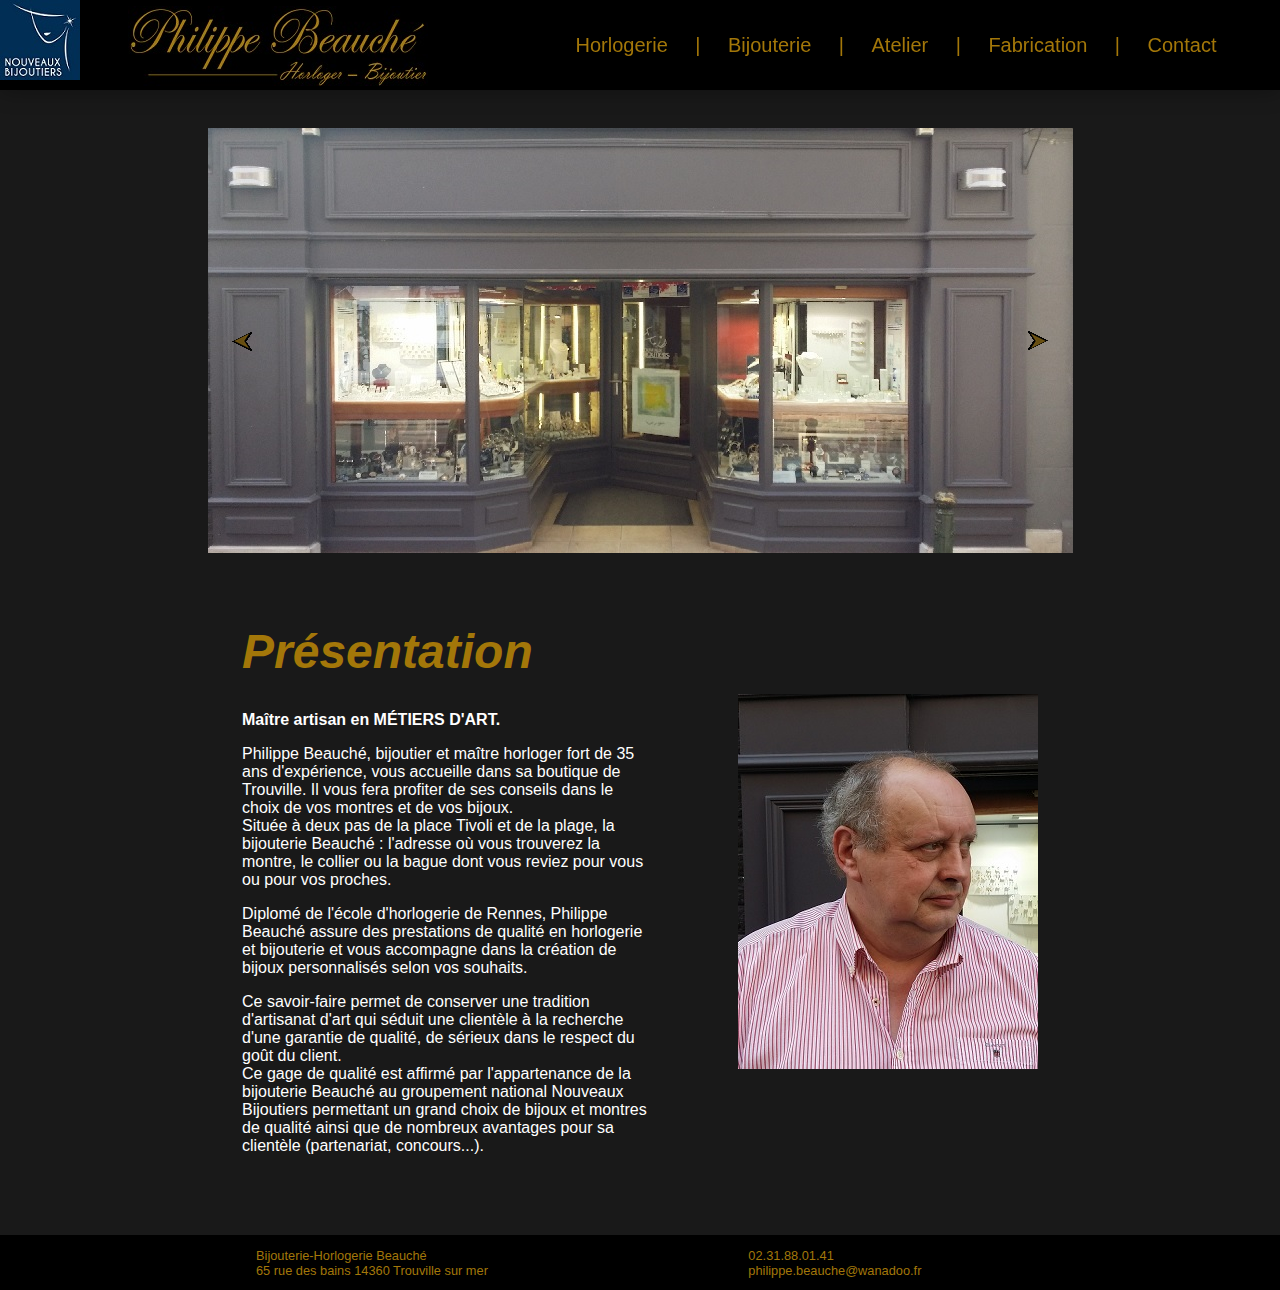
==== index.html @ 047b6bf7 "Update index.html" ====
<!DOCTYPE html>
<html lang="fr">
	<head>
		<meta charset="utf-8" />
		<link rel="stylesheet" href="style.css" />
		<title>Accueil - Bijouterie Beauché, 65 rue des bains 14360 Trouville sur mer - Calvados</title>
		<meta name="description" content="Philippe beauché bijoutier et maître horloger vous accueille dans son magasin de trouville sur mer à deux pas de la plage."/>
		<meta name="viewport" content="width=device-width, height=device-height, initial-scale=1.0, user-scalable=yes">
	</head>
	
	<body>
		<header>			
				<span><a id="logo" href="http://www.nouveauxbijoutiers.fr/" target="_blank"><img src="images/nouveaux-bijoutiers.png" alt="logo nouveaux bijoutiers" title="Cliquez pour accéder au site du groupement"/></a></span>
				<span><a id="nom" href="index.html"><img src="images/philippe-beauche-bijoutier-horloger-trouville.jpg" alt="logo philippe beauché"></a></span>			
				<nav>
					<ul id="menu">
						<li><a href="horlogerie.html"> Horlogerie </a></li>
						<li>|</li>
						<li><a href="bijouterie.html"> Bijouterie </a></li>
						<li>|</li>
						<li><a href="atelier.html"> Atelier </a></li>
						<li>|</li>
						<li><a href="fabrication.html"> Fabrication </a></li>
						<li>|</li>
						<li><a href="contact.html"> Contact </a></li>
					</ul>
				</nav>
		</header>
				
		<div class="carousel carousel-accueil" >
			<span id="target-photo-1"></span>
			<span id="target-photo-2"></span>
			<span id="target-photo-3"></span>
			<span id="target-photo-4"></span>
			<span id="target-photo-5"></span>
			<span id="target-photo-6"></span>
			<div class="carousel-photo photo-1">
				<a class="arrow arrow-prev" href="#target-photo-6"></a>
				<a class="arrow arrow-next" href="#target-photo-2"></a>
			</div>
			<div class="carousel-photo photo-2 ">
				<a class="arrow arrow-prev" href="#target-photo-1"></a>
				<a class="arrow arrow-next" href="#target-photo-3"></a>
			</div>
			<div class="carousel-photo photo-3">
				<a class="arrow arrow-prev" href="#target-photo-2"></a>
				<a class="arrow arrow-next" href="#target-photo-4"></a>
			</div>
			<div class="carousel-photo photo-4">
				<a class="arrow arrow-prev" href="#target-photo-3"></a>
				<a class="arrow arrow-next" href="#target-photo-5"></a>
			</div>
			<div class="carousel-photo photo-5">
				<a class="arrow arrow-prev" href="#target-photo-4"></a>
				<a class="arrow arrow-next" href="#target-photo-6"></a>
			</div>
			<div class="carousel-photo photo-6">
				<a class="arrow arrow-prev" href="#target-photo-5"></a>
				<a class="arrow arrow-next" href="#target-photo-1"></a>
			</div>
		</div>
		<div id="presentation">					
			<div id="texte-accueil">
				<h1>Présentation</h1>
				<h2 style="color: white; font-size: medium; font-weight: bold">Maître artisan en MÉTIERS D'ART.</h2>
				<p>Philippe Beauché, bijoutier et maître horloger fort de 35 ans d'expérience, vous accueille dans sa boutique de Trouville. Il vous fera profiter de ses conseils dans le choix de vos montres et de vos bijoux.<br/>Située à deux pas de la place Tivoli et de la plage, la bijouterie Beauché : l'adresse où vous trouverez la montre, le collier ou la bague dont vous reviez pour vous ou pour vos proches.<p>
				<p>Diplomé de l'école d'horlogerie de Rennes, Philippe Beauché assure des prestations de qualité en horlogerie et bijouterie et vous accompagne dans la création de bijoux personnalisés selon vos souhaits.</p>
				<p>Ce savoir-faire permet de conserver une tradition d'artisanat d'art qui séduit une clientèle à la recherche d'une garantie de qualité, de sérieux dans le respect du goût du client.<br/>Ce gage de qualité est affirmé par l'appartenance de la bijouterie Beauché au groupement national Nouveaux Bijoutiers permettant un grand choix de bijoux et montres de qualité ainsi que de nombreux avantages pour sa clientèle (partenariat, concours...).</p>
			</div>
			<div id="portrait">
				<img src="images/accueil/philippe-beauche-bijouterie-horlogerie-trouville.jpg" alt="portrait philippe beauche maitre horloger bijoutier trouville">
			</div>
		</div>
		<footer>
			<p>Bijouterie-Horlogerie Beauché<br/>
			65 rue des bains 14360 Trouville sur mer<br/></p>
			<p>02.31.88.01.41<br/>
			philippe.beauche@wanadoo.fr</p>
		</footer>
	</body>

</html>
---- style.css ----
html, body{
	height : 100%;
	min-width:600px;
	font-family: Arial, Helvetica, sans-serif;
	background:#191919;
	color : white;
	margin:0;
	padding:0;
}

@viewport {
   width: device-width;
   height:device-height;
   zoom: 1;
   user-zoom:zoom;
}

h1{
	font-style:italic;
	font-family:Georgia, Liberation Sans, Arial, Helvetica, sans-serif;
	color:#A37709;
	font-size:300%;
	text-align:left;
}

a{
	text-decoration:none;
}

/*
 HEADER
*/

header{
	height : auto;
	min-height : 80px;
	width : 100%;
	top : 0;
	left : 0;
	position :fixed;
	overflow : hidden;
	background-color: black;
	-webkit-box-shadow: 0 2px 20px 0 rgba(0,0,0,.3);
	box-shadow: 0 2px 20px 0 rgba(0,0,0,.3);
	z-index : 20;
}

#logo{
	position:absolute;
	display:inline-block;
	min-height :40px;
	min-width : 40px;
	z-index:1;
}

#nom{
	display:inline-block;
	margin-left:10%;
	margin-top:0.5%;
	z-index:3;
}

#menu{
	position:absolute;
	display:inline-block;
	text-align:center;
	margin-left:40%;
	padding:0;
	top:20%;
	width:60%;
	list-style:none;
	z-index:2;
}

#menu li{
	display:inline-block;
	position:relative;
	margin-left : 1.5%;
	margin-right : 1.5%;
	font-size:125%;
	color:#A37709;
}

#menu a{
	color:#A37709;
}

#menu a:hover{
	color:#B0C4DE;
}

/*
 FOOTER
*/

footer{
	background:black;
	vertical-align:middle;
	width:100%;
	height:auto;
	margin-top:5%;
}

footer p{
	display:inline-block;
	font-size:80%;
	margin-left:20%;
	color:#A37709;
}

/*CAROUSEL*/

.carousel {
	margin-top:10%;
	margin-left:auto;
	margin-right:auto;
	width:70%;
	max-height:425px;
	max-width:865px;
	height:70%;
	position: relative;
	margin-bottom:3%;
}

.carousel .carousel-photo {
	position: absolute;
	top: 0;
	bottom: 0;
	left: 0;
	right: 0;
	opacity:0;
	transition: all 0.7s ease-in-out;
}

.carousel .carousel-photo .arrow {
	position: absolute;
	top: 0;
	display: block;
	width: 8%;
	height: 100%;
	-webkit-tap-highlight-color: transparent;  
}

.carousel .carousel-photo .arrow.arrow-prev {
	left: 0;
	background: url("images/arrowL.png") 50% 50% no-repeat;
}

.carousel .carousel-photo .arrow.arrow-next {
	right: 0;
	background: url("images/arrowR.png") 50% 50% no-repeat;
}

.carousel [id^="target-photo"] {
	display: none;
}

/*photos accueil*/

.carousel-accueil .photo-1 {
	z-index: 2;
	opacity: 1;
	background: url("images/accueil/bijouterie-horlogerie-beauche-trouville-deauville.jpg") no-repeat center center;
	background-size : cover;
}

.carousel-accueil .photo-2 {
	background: url("images/accueil/magasin.jpg") no-repeat center center;
	background-size : cover;
}

.carousel-accueil .photo-3 {
	background: url("images/accueil/concours.jpg") no-repeat center center;
	background-size: cover;
}

.carousel-accueil .photo-4 {
	background: url("images/accueil/vitrine.jpg") no-repeat center center;
	background-size: cover;
}

.carousel-accueil .photo-5 {
	background: url("images/accueil/mecanisme.jpg") no-repeat center center;
	background-size: cover;
}

.carousel-accueil .photo-6 {
	background: url("images/accueil/bague.jpg") no-repeat center center;
	background-size: cover;
}

/*photos horlogerie*/

.carousel-horlogerie .photo-1 {
	z-index: 2;
	opacity: 1;
	background: url("images/horlogerie/astron.jpg") no-repeat center center;
}

.carousel-horlogerie .photo-2 {
	background: url("images/horlogerie/mauboussin.jpg") no-repeat center center;
}

.carousel-horlogerie .photo-3 {
	background: url("images/horlogerie/seiko.jpg") no-repeat center center;
}

.carousel-horlogerie .photo-4 {
	background: url("images/horlogerie/lip.jpg") no-repeat center center;
}

.carousel-horlogerie .photo-5 {
	background: url("images/horlogerie/pl.jpg") no-repeat center center;
}

.carousel-horlogerie .photo-6 {
	background: url("images/horlogerie/kc.jpg") no-repeat center center;
}

.carousel-horlogerie .photo-7 {
	background: url("images/horlogerie/certus.jpg") no-repeat center center;
}

/*photo bijouterie*/

.carousel-bijouterie .photo-1 {
	z-index: 2;
	opacity: 1;
	background: url("images/bijouterie/vitrine.jpg") no-repeat center center;
}

.carousel-bijouterie .photo-2 {
	background: url("images/bijouterie/alliances.jpg") no-repeat center center;
}

.carousel-bijouterie .photo-3 {
	background: url("images/bijouterie/diamant.jpg") no-repeat center center;
}

.carousel-bijouterie .photo-4 {
	background: url("images/bijouterie/rubis.jpg") no-repeat center center;
}

.carousel-bijouterie .photo-5 {
	background: url("images/bijouterie/saphirRose.jpg") no-repeat center center;
}

.carousel-bijouterie .photo-6 {
	background: url("images/bijouterie/boBleue.jpg") no-repeat center center;
}

.carousel-bijouterie .photo-7 {
	background: url("images/bijouterie/boDiamant.jpg") no-repeat center center;
}

.carousel-bijouterie .photo-8 {
	background: url("images/bijouterie/pendentifRubis.jpg") no-repeat center center;
}

.carousel-bijouterie .photo-9 {
	background: url("images/bijouterie/pendentifDiamant.jpg") no-repeat center center;
}

.carousel-bijouterie .photo-10 {
	background: url("images/bijouterie/bracelets.jpg") no-repeat center center;
}

.carousel-bijouterie .photo-11 {
	background: url("images/bijouterie/colliers.jpg") no-repeat center center;
}

.carousel *:target ~ .photo-1 {
	opacity: 0;
}

.carousel #target-photo-1:target ~ .photo-1 {
	opacity: 1;
}

.carousel #target-photo-2:target ~ .photo-2, .carousel #target-photo-3:target ~ .photo-3, .carousel #target-photo-4:target ~ .photo-4, .carousel #target-photo-5:target ~ .photo-5, .carousel #target-photo-6:target ~ .photo-6
, .carousel #target-photo-7:target ~ .photo-7, .carousel #target-photo-8:target ~ .photo-8, .carousel #target-photo-9:target ~ .photo-9, .carousel #target-photo-10:target ~ .photo-10, .carousel #target-photo-11:target ~ .photo-11  {
	z-index: 3;
	opacity: 1;
}

/*
 ACCUEIL
*/

#presentation{
	text-align:center;
	width:80%;
	margin-left:auto;
	margin-right:auto;
}

#presentation div{
	margin:0 4%; 
	display:inline-block;
	vertical-align:middle;
}

#portrait{
	width:40%;
	max-height:375px;
	max-width:300px;
}

#texte-accueil{
	width:40%;
	text-align:left;
}

/*
 HORLOGERIE
*/

.texte-horlogerie{
	text-align:center;
	width:80%;
	margin-left:auto;
	margin-right:auto;
}

.texte-horlogerie p{
	text-align:left;
}

.texte-horlogerie img{
	width:100%;
	max-height:425px;
	max-width:865px;
}

#liste-marque {
	margin-top:3%;
	margin-left:18%;
	text-align:left;
	margin-bottom:3%;
	width:25%;
}

#liste-marque li{
	list-style-image: url("images/puce.png");
	margin-bottom:3%;
	color:white;
}

#liste-marque a{
	color:white;
}

#liste-marque a:hover{
	color:#A37709;
}

#liste-marque ul{
	max-height:0;
	overflow:hidden;
}

#liste-marque li:hover ul{
	max-height:8em;
}

#liste-marque ul li:last-child{
	margin-bottom:0;
}

.deb{
	margin-top:3%;
}

/*
 BIJOUTERIE
*/

.carousel-bijouterie{
	margin-top:2%;
}

#menuBij{
	margin-top:10%;
	position:relative;
	display:inline-block;
	text-align:center;
	padding:0;
	width:100%;
	list-style:none;
}

#menuBij li{
	display:inline-block;
	position:relative;
	margin-left : 1%;
	margin-left : 1%;
	color:#A37709;
}

#menuBij a{
	color:#A37709;
}

#menuBij a:hover{
	color:#B0C4DE;
}

.texte-bijouterie{
	text-align:center;
	width:80%;
	margin-left:auto;
	margin-right:auto;
}

.texte-bijouterie div{
	margin:0 4%; 
	display:inline-block;
	vertical-align:middle;
}

.texteBij{
	width:40%;
	text-align:left;
}

.photoBij{
	width:40%;
	max-width:440px;
	max-height:250px;
}

hr { 
	border:0; 
	height:1px; 
	background:#CB7709; 
	background-image:linear-gradient(to right, #CCCC66, #FF7709, #CCCC66);
	margin-top:3%; 
	margin-bottom:3%;
}

/*
 ATELIER
*/

.texte-atelier{
	margin-top:10%;
	width:80%;
	text-align:center;
	margin-left:auto;
	margin-right:auto;
}

.texte-atelier p, .texte-atelier ul{
	text-align:left;
}

.texte-atelier img{
	width:100%;
	max-height:425px;
	max-width:865px;
}

.texte-atelier div{
	margin:0 4%; 
	display:inline-block;
	vertical-align:middle;
}

#listeService{
	margin-left:-8%;
	width:40%;
	text-align:left;
}

.un{
	color:#A37709;
	font-size:150%;
	margin-top:3%;
}

.deux{
	color:white;
	font-size:75%;
	list-style:none;
	margin-top:2%;
}

.un li:before{
	content:'- ';
}

#photoAtelier{
	margin-left:8%;
	width:40%;
	max-width:365px;
	max-height:460px;
}

/*
 FABRICATION
*/

.texte-fabrication{
	margin-top:10%;
	width:80%;
	text-align:center;
	margin-left:auto;
	margin-right:auto;
	margin-bottom:5%;
}

.texte-fabrication p{
	text-align:left;
}

.texte-fabrication img{
	margin-top:5%;
	width:100%;
	max-height:425px;
	max-width:865px;
}

/*
 Contact
*/

.texte-contact{
	margin-top:10%;
	width:70%;
	text-align:center;
	margin-left:auto;
	margin-right:auto;
	margin-bottom:10%;
}

.texte-contact p{
	text-align:left;
}

.texte-contact img{
	width:100%;
	max-height:425px;
	max-width:865px;
	margin-top:5%;
	margin-bottom:5%;
}

.texte-contact a{
	color:white;
}

#carte{
	text-align:center;
}


@media screen and (max-width: 1250px){
	
	#presentation, .texte-accueil, .texte-horlogerie, .texte-bijouterie, .texte-atelier, .texte-fabrication, .texte-contact, .carousel{
		width:80%;
	}
	
	.texte-contact{
		margin-top:10%;
	}
	
}

@media screen and (max-width: 1100px){
	
	#presentation, .texte-accueil, .texte-horlogerie, .texte-bijouterie, .texte-atelier, .texte-fabrication, .texte-contact, .carousel{
		width:90%;
	}
	
	#liste-marque {
		width:30%;
	}

}

@media screen and (max-width: 1050px){

	#menu li{
		margin-left : 1.2%;
		margin-right : 1.2%;
		font-size:115%;
	}
	
	.texte-bijouterie div{
		margin:0 2%; 
	}

}

@media screen and (max-width: 940px){
	
	#logo{
		display:none;
	}
	
	#nom{
		margin-left:0;
	}
	
	#menu{
		width:60%;
		margin-left:35%;
	}
	
	#presentation, .texte-accueil, .carousel{
		width:100%;
	}
	
	.texte-horlogerie, .texte-bijouterie, .texte-atelier, .texte-fabrication, .texte-contact{
		width:95%;
	}
	
	.carousel-accueil, .carousel-horlogerie, #menuBij, .texte-atelier, .texte-fabrication, .texte-contact{
		margin-top:12%;
	}

}

@media screen and (max-width: 890px){

	#menu li{
		margin-left : 0.5%;
		margin-right : 0.5%;
		font-size:105%;
	}

	.carousel-accueil .photo-3 {
		background: url("images/mobile/concours900px.jpg") no-repeat center center;
		background-size: cover;
	}
	.carousel-bijouterie .photo-1 {
		z-index: 2;
		opacity: 1;
		background: url("images/mobile/vitrine900px.jpg") no-repeat center center;
	}
	.carousel-bijouterie .photo-2 {
		background: url("images/mobile/alliances900px.jpg") no-repeat center center;
	}
	.carousel-bijouterie .photo-3 {
		background: url("images/mobile/diamant900px.jpg") no-repeat center center;
	}
	.carousel-bijouterie .photo-4 {
		background: url("images/mobile/rubis900px.jpg") no-repeat center center;
	}
	.carousel-bijouterie .photo-5 {
		background: url("images/mobile/saphirRose900px.jpg") no-repeat center center;
	}
	.carousel-bijouterie .photo-6 {
		background: url("images/mobile/boBleue900px.jpg") no-repeat center center;
	}
	.carousel-bijouterie .photo-7 {
		background: url("images/mobile/boDiamant900px.jpg") no-repeat center center;
	}
	.carousel-bijouterie .photo-8 {
		background: url("images/mobile/pendentifRubis900px.jpg") no-repeat center center;
	}
	.carousel-bijouterie .photo-9 {
		background: url("images/mobile/pendentifDiamant900px.jpg") no-repeat center center;
	}
	.carousel-bijouterie .photo-10 {
		background: url("images/mobile/bracelets900px.jpg") no-repeat center center;
	}
	.carousel-bijouterie .photo-11 {
		background: url("images/mobile/colliers900px.jpg") no-repeat center center;
	}
	.carousel-accueil, .carousel-bijouterie{
	margin-left:auto;
	margin-right:auto;
	max-width:565px;
	max-height:277px;
	}

	#liste-marque {
		width:35%;
	}
	
	.texte-bijouterie div{
		margin:0 .5%; 
	}
	
	iframe{
		width:750px;
	}
	
	.texte-bijouterie{
		width:90%;
	}
	
	.photoBij{
		width:80%;
	}
	
	.texteBij{
		width:80%;
	}
	
	.texte-fabrication{
		margin-bottom:20%;
	}
	
}

@media screen and (max-width: 800px){

	#menu{
		margin-left:50%;
		width:50%;
	}
	
	#texte-accueil{
		width:80%;
		display:block;
	}
	
	#liste-marque {
		width:40%;
	}

	.carousel-accueil, .carousel-horlogerie, #menuBij, .texte-atelier, .texte-fabrication, .texte-contact{
		margin-top:15%;
	}
	
	iframe{
		width:580px;
	}
	
	#listeService{
		width:80%;
	}
	
	#photoAtelier{
		width:80%;
	}
	
}

@media screen and (max-width: 600px){

	header{
		position:relative;
	}

}
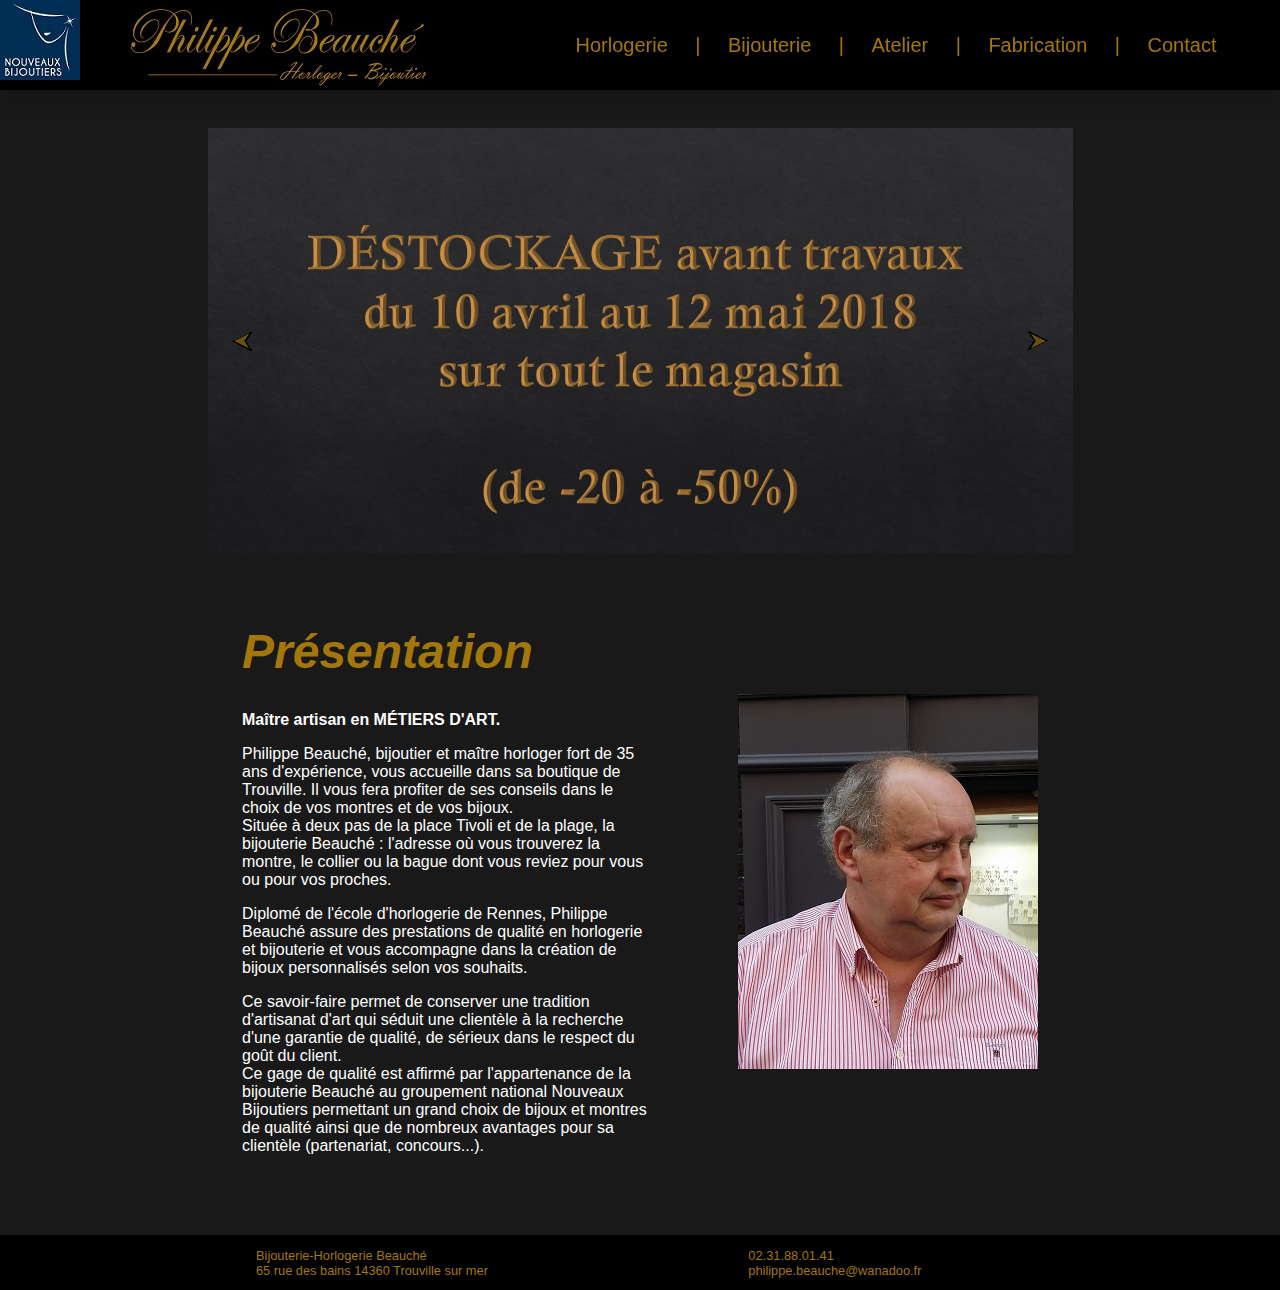
==== commit 33c674ad: "Commit_Fin_Destockage" ====
--- a/index.html
+++ b/index.html
@@ -33,9 +33,8 @@
 			<span id="target-photo-3"></span>
 			<span id="target-photo-4"></span>
 			<span id="target-photo-5"></span>
-			<span id="target-photo-6"></span>
 			<div class="carousel-photo photo-1">
-				<a class="arrow arrow-prev" href="#target-photo-6"></a>
+				<a class="arrow arrow-prev" href="#target-photo-5"></a>
 				<a class="arrow arrow-next" href="#target-photo-2"></a>
 			</div>
 			<div class="carousel-photo photo-2 ">
@@ -52,10 +51,6 @@
 			</div>
 			<div class="carousel-photo photo-5">
 				<a class="arrow arrow-prev" href="#target-photo-4"></a>
-				<a class="arrow arrow-next" href="#target-photo-6"></a>
-			</div>
-			<div class="carousel-photo photo-6">
-				<a class="arrow arrow-prev" href="#target-photo-5"></a>
 				<a class="arrow arrow-next" href="#target-photo-1"></a>
 			</div>
 		</div>
--- a/style.css
+++ b/style.css
@@ -160,12 +160,12 @@
 .carousel-accueil .photo-1 {
 	z-index: 2;
 	opacity: 1;
+	background: url("images/accueil/Destockage.png") no-repeat center center;
+	background-size : cover;
+}
+
+.carousel-accueil .photo-2 {
 	background: url("images/accueil/bijouterie-horlogerie-beauche-trouville-deauville.jpg") no-repeat center center;
-	background-size : cover;
-}
-
-.carousel-accueil .photo-2 {
-	background: url("images/accueil/magasin.jpg") no-repeat center center;
 	background-size : cover;
 }
 
@@ -198,26 +198,22 @@
 }
 
 .carousel-horlogerie .photo-2 {
-	background: url("images/horlogerie/mauboussin.jpg") no-repeat center center;
+	background: url("images/horlogerie/seiko.jpg") no-repeat center center;
 }
 
 .carousel-horlogerie .photo-3 {
-	background: url("images/horlogerie/seiko.jpg") no-repeat center center;
+	background: url("images/horlogerie/lip.jpg") no-repeat center center;
 }
 
 .carousel-horlogerie .photo-4 {
-	background: url("images/horlogerie/lip.jpg") no-repeat center center;
+	background: url("images/horlogerie/pl.jpg") no-repeat center center;
 }
 
 .carousel-horlogerie .photo-5 {
-	background: url("images/horlogerie/pl.jpg") no-repeat center center;
+	background: url("images/horlogerie/kc.jpg") no-repeat center center;
 }
 
 .carousel-horlogerie .photo-6 {
-	background: url("images/horlogerie/kc.jpg") no-repeat center center;
-}
-
-.carousel-horlogerie .photo-7 {
 	background: url("images/horlogerie/certus.jpg") no-repeat center center;
 }
 
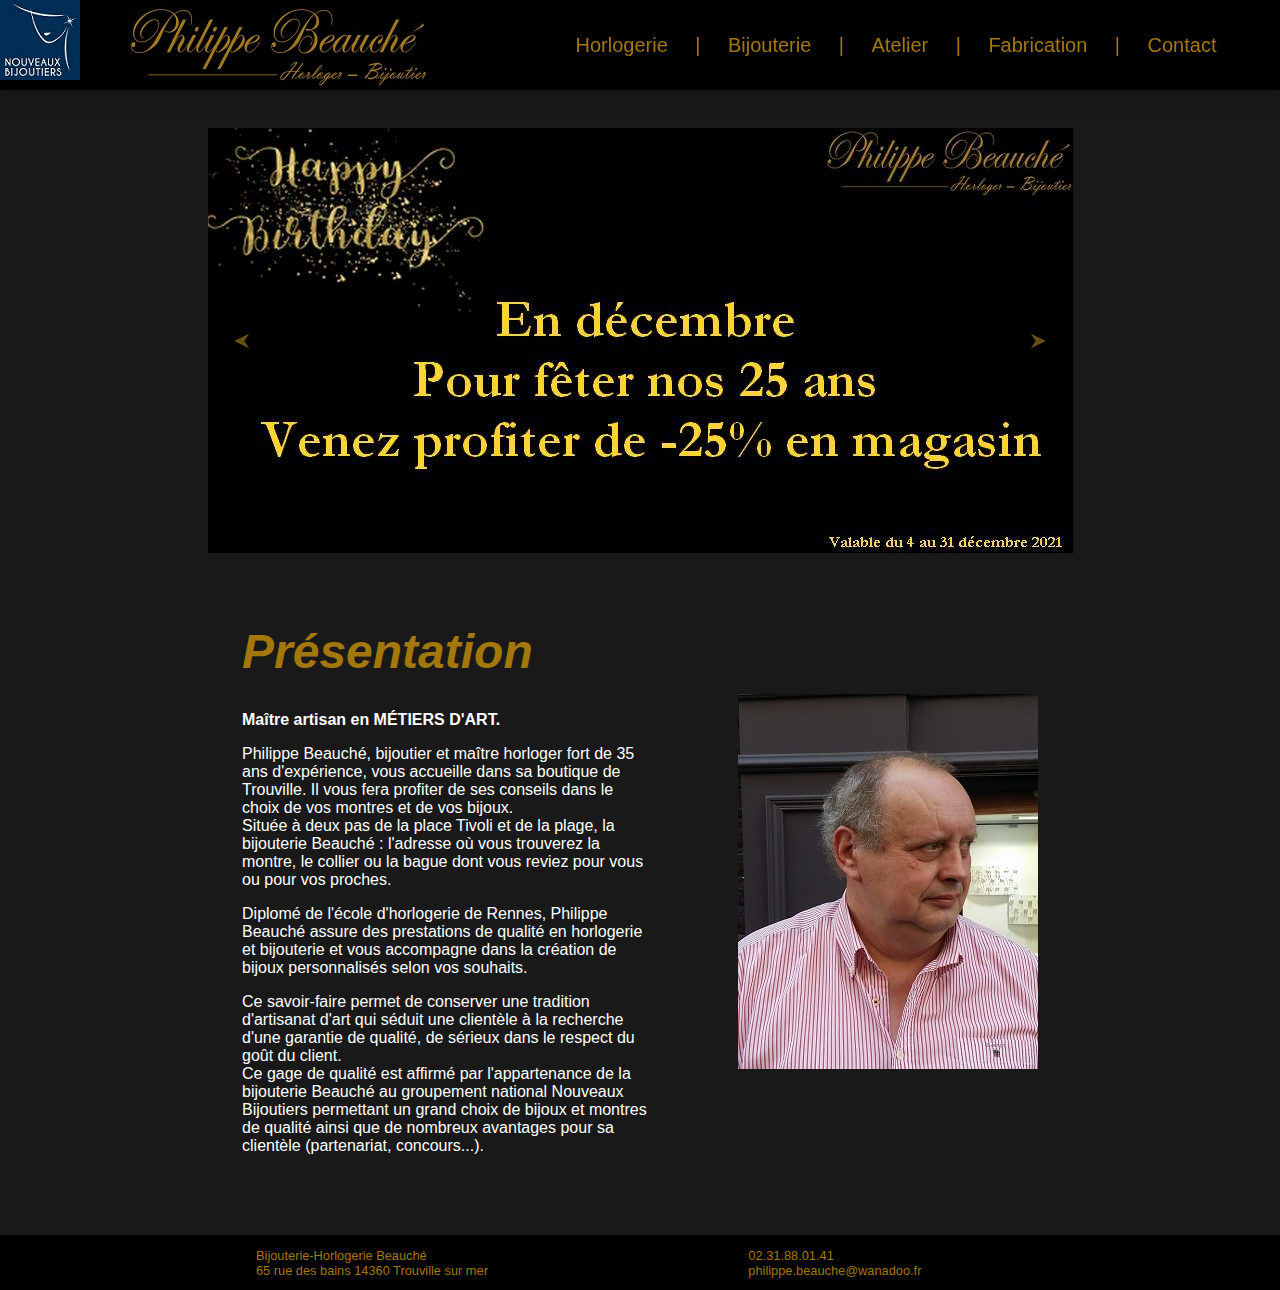
==== commit 70859fb6: "Commit_Promo_Anniv" ====
--- a/index.html
+++ b/index.html
@@ -33,8 +33,9 @@
 			<span id="target-photo-3"></span>
 			<span id="target-photo-4"></span>
 			<span id="target-photo-5"></span>
+			<span id="target-photo-6"></span>
 			<div class="carousel-photo photo-1">
-				<a class="arrow arrow-prev" href="#target-photo-5"></a>
+				<a class="arrow arrow-prev" href="#target-photo-6"></a>
 				<a class="arrow arrow-next" href="#target-photo-2"></a>
 			</div>
 			<div class="carousel-photo photo-2 ">
@@ -51,6 +52,10 @@
 			</div>
 			<div class="carousel-photo photo-5">
 				<a class="arrow arrow-prev" href="#target-photo-4"></a>
+				<a class="arrow arrow-next" href="#target-photo-6"></a>
+			</div>
+			<div class="carousel-photo photo-6">
+				<a class="arrow arrow-prev" href="#target-photo-5"></a>
 				<a class="arrow arrow-next" href="#target-photo-1"></a>
 			</div>
 		</div>
--- a/style.css
+++ b/style.css
@@ -160,7 +160,7 @@
 .carousel-accueil .photo-1 {
 	z-index: 2;
 	opacity: 1;
-	background: url("images/accueil/Destockage.png") no-repeat center center;
+	background: url("images/accueil/Promo_25.jpg") no-repeat center center;
 	background-size : cover;
 }
 
@@ -207,14 +207,6 @@
 
 .carousel-horlogerie .photo-4 {
 	background: url("images/horlogerie/pl.jpg") no-repeat center center;
-}
-
-.carousel-horlogerie .photo-5 {
-	background: url("images/horlogerie/kc.jpg") no-repeat center center;
-}
-
-.carousel-horlogerie .photo-6 {
-	background: url("images/horlogerie/certus.jpg") no-repeat center center;
 }
 
 /*photo bijouterie*/
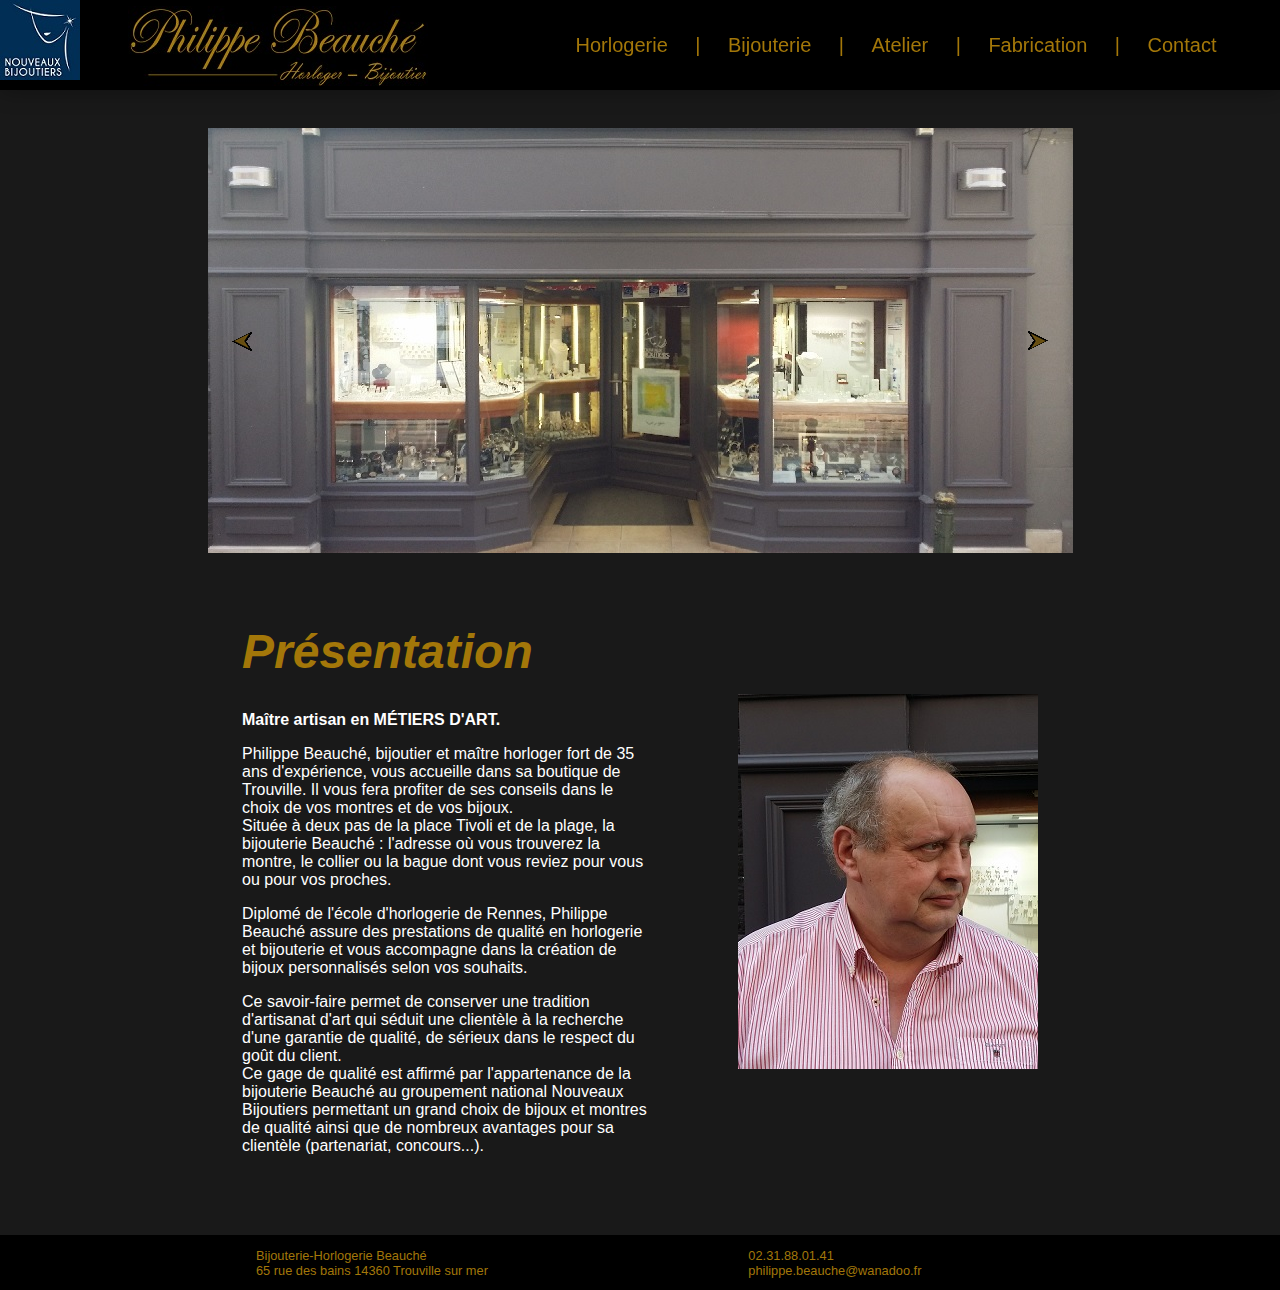
==== commit 1118c294: "Suppr Photo 3" ====
--- a/index.html
+++ b/index.html
@@ -40,14 +40,14 @@
 			</div>
 			<div class="carousel-photo photo-2 ">
 				<a class="arrow arrow-prev" href="#target-photo-1"></a>
-				<a class="arrow arrow-next" href="#target-photo-3"></a>
+				<a class="arrow arrow-next" href="#target-photo-4"></a>
 			</div>
 			<div class="carousel-photo photo-3">
 				<a class="arrow arrow-prev" href="#target-photo-2"></a>
 				<a class="arrow arrow-next" href="#target-photo-4"></a>
 			</div>
 			<div class="carousel-photo photo-4">
-				<a class="arrow arrow-prev" href="#target-photo-3"></a>
+				<a class="arrow arrow-prev" href="#target-photo-2"></a>
 				<a class="arrow arrow-next" href="#target-photo-5"></a>
 			</div>
 			<div class="carousel-photo photo-5">
--- a/style.css
+++ b/style.css
@@ -160,17 +160,17 @@
 .carousel-accueil .photo-1 {
 	z-index: 2;
 	opacity: 1;
-	background: url("images/accueil/Promo_25.jpg") no-repeat center center;
-	background-size : cover;
-}
-
-.carousel-accueil .photo-2 {
 	background: url("images/accueil/bijouterie-horlogerie-beauche-trouville-deauville.jpg") no-repeat center center;
 	background-size : cover;
 }
 
+.carousel-accueil .photo-2 {
+	background: url("images/accueil/magasin.jpg") no-repeat center center;
+	background-size : cover;
+}
+
 .carousel-accueil .photo-3 {
-	background: url("images/accueil/concours.jpg") no-repeat center center;
+	background: url("images/accueil/VitrinePerle.jpg") no-repeat center center;
 	background-size: cover;
 }
 
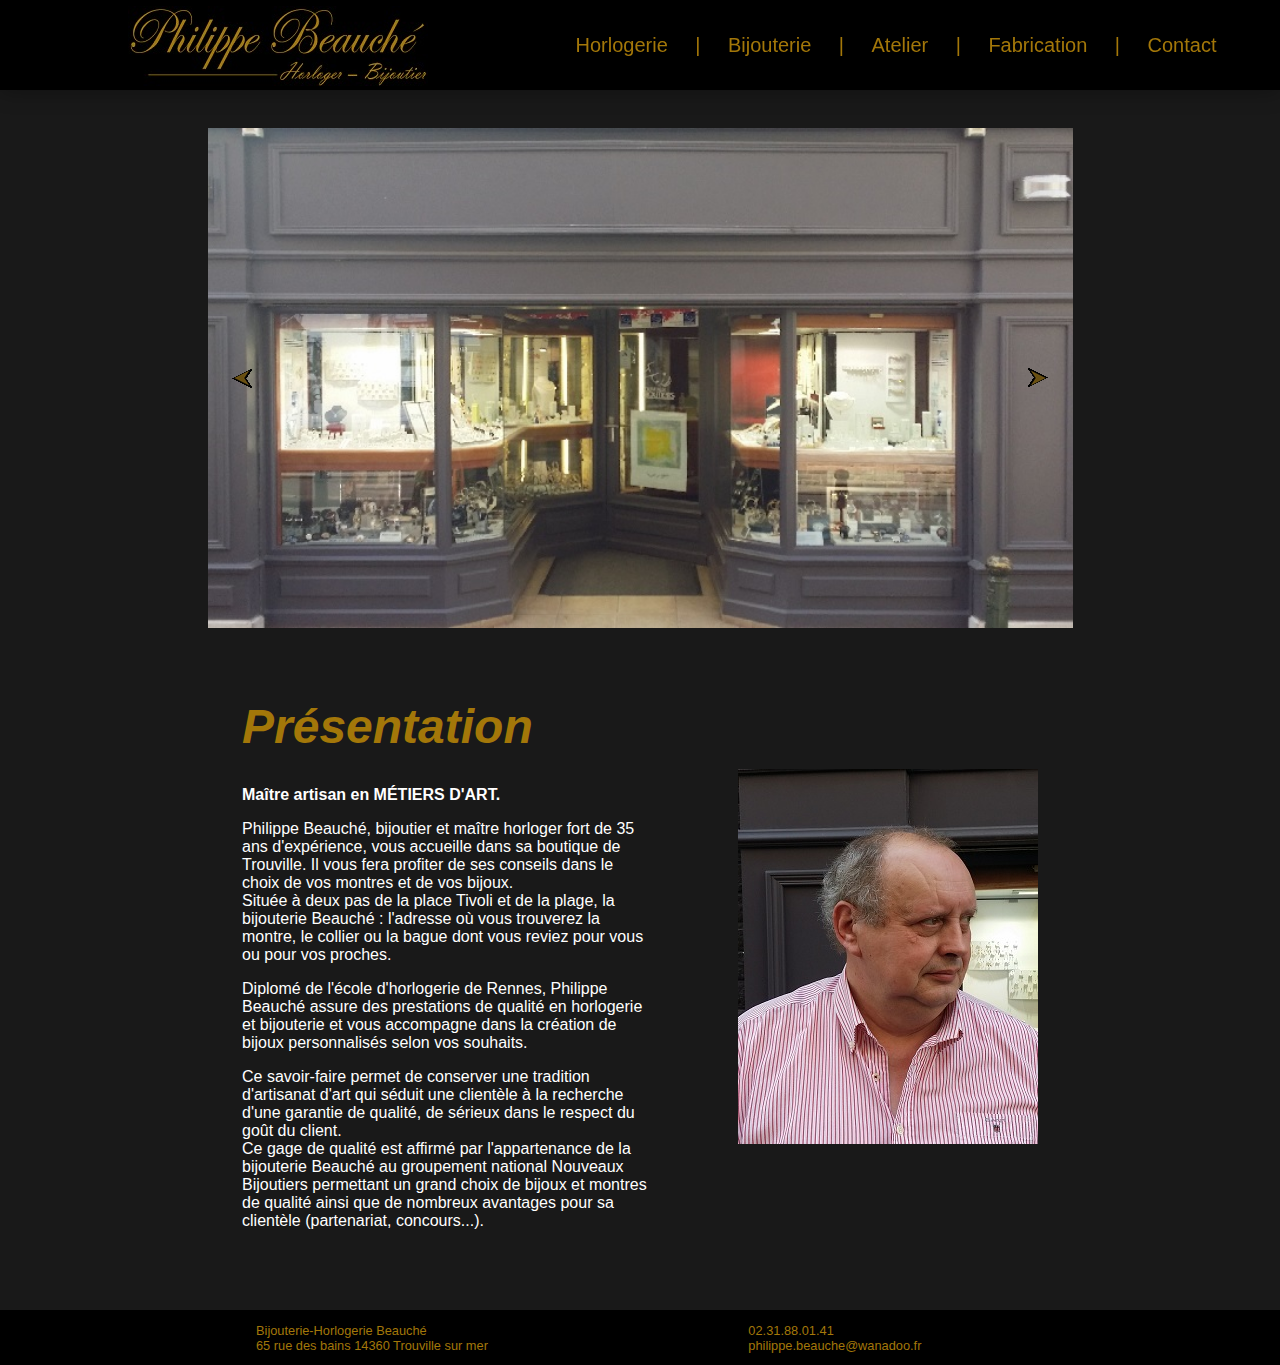
==== commit 04d00471: "Update index 2025.html" ====
--- a/index.html
+++ b/index.html
@@ -4,13 +4,12 @@
 		<meta charset="utf-8" />
 		<link rel="stylesheet" href="style.css" />
 		<title>Accueil - Bijouterie Beauché, 65 rue des bains 14360 Trouville sur mer - Calvados</title>
-		<meta name="description" content="Philippe beauché bijoutier et maître horloger vous accueille dans son magasin de trouville sur mer à deux pas de la plage."/>
+		<meta name="description" content="Philippe beauché bijoutier et maître horloger vous accueille dans son magasin de trouville sur mer."/>
 		<meta name="viewport" content="width=device-width, height=device-height, initial-scale=1.0, user-scalable=yes">
 	</head>
 	
 	<body>
 		<header>			
-				<span><a id="logo" href="http://www.nouveauxbijoutiers.fr/" target="_blank"><img src="images/nouveaux-bijoutiers.png" alt="logo nouveaux bijoutiers" title="Cliquez pour accéder au site du groupement"/></a></span>
 				<span><a id="nom" href="index.html"><img src="images/philippe-beauche-bijoutier-horloger-trouville.jpg" alt="logo philippe beauché"></a></span>			
 				<nav>
 					<ul id="menu">
@@ -40,14 +39,14 @@
 			</div>
 			<div class="carousel-photo photo-2 ">
 				<a class="arrow arrow-prev" href="#target-photo-1"></a>
-				<a class="arrow arrow-next" href="#target-photo-4"></a>
+				<a class="arrow arrow-next" href="#target-photo-3"></a>
 			</div>
-			<div class="carousel-photo photo-3">
+			<div class="carousel-photo photo-3 ">
 				<a class="arrow arrow-prev" href="#target-photo-2"></a>
 				<a class="arrow arrow-next" href="#target-photo-4"></a>
 			</div>
 			<div class="carousel-photo photo-4">
-				<a class="arrow arrow-prev" href="#target-photo-2"></a>
+				<a class="arrow arrow-prev" href="#target-photo-3"></a>
 				<a class="arrow arrow-next" href="#target-photo-5"></a>
 			</div>
 			<div class="carousel-photo photo-5">
--- a/style.css
+++ b/style.css
@@ -115,7 +115,7 @@
 	margin-left:auto;
 	margin-right:auto;
 	width:70%;
-	max-height:425px;
+	max-height:500px;
 	max-width:865px;
 	height:70%;
 	position: relative;
@@ -202,11 +202,27 @@
 }
 
 .carousel-horlogerie .photo-3 {
-	background: url("images/horlogerie/lip.jpg") no-repeat center center;
+	background: url("images/horlogerie/herbelin.jpg") no-repeat center center;
 }
 
 .carousel-horlogerie .photo-4 {
-	background: url("images/horlogerie/pl.jpg") no-repeat center center;
+	background: url("images/horlogerie/lip1.jpg") no-repeat center center;
+}
+
+.carousel-horlogerie .photo-5 {
+	background: url("images/horlogerie/lip2.jpg") no-repeat center center;
+}
+
+.carousel-horlogerie .photo-6 {
+	background: url("images/horlogerie/lip3.jpg") no-repeat center center;
+}
+
+.carousel-horlogerie .photo-7 {
+	background: url("images/horlogerie/festina.jpg") no-repeat center center;
+}
+
+.carousel-horlogerie .photo-8 {
+	background: url("images/horlogerie/timberland.jpg") no-repeat center center;
 }
 
 /*photo bijouterie*/
@@ -214,7 +230,7 @@
 .carousel-bijouterie .photo-1 {
 	z-index: 2;
 	opacity: 1;
-	background: url("images/bijouterie/vitrine.jpg") no-repeat center center;
+	background: url("images/bijouterie/bijoux.jpg") no-repeat center center;
 }
 
 .carousel-bijouterie .photo-2 {
@@ -226,34 +242,30 @@
 }
 
 .carousel-bijouterie .photo-4 {
-	background: url("images/bijouterie/rubis.jpg") no-repeat center center;
+	background: url("images/bijouterie/saphir.jpg") no-repeat center center;
 }
 
 .carousel-bijouterie .photo-5 {
-	background: url("images/bijouterie/saphirRose.jpg") no-repeat center center;
+	background: url("images/bijouterie/boucle.jpg") no-repeat center center;
 }
 
 .carousel-bijouterie .photo-6 {
-	background: url("images/bijouterie/boBleue.jpg") no-repeat center center;
+	background: url("images/bijouterie/cheva.jpg") no-repeat center center;
 }
 
 .carousel-bijouterie .photo-7 {
-	background: url("images/bijouterie/boDiamant.jpg") no-repeat center center;
+	background: url("images/bijouterie/pendentifRubis.jpg") no-repeat center center;
 }
 
 .carousel-bijouterie .photo-8 {
-	background: url("images/bijouterie/pendentifRubis.jpg") no-repeat center center;
+	background: url("images/bijouterie/3colliers.jpg") no-repeat center center;
 }
 
 .carousel-bijouterie .photo-9 {
-	background: url("images/bijouterie/pendentifDiamant.jpg") no-repeat center center;
+	background: url("images/bijouterie/duo.jpg") no-repeat center center;
 }
 
 .carousel-bijouterie .photo-10 {
-	background: url("images/bijouterie/bracelets.jpg") no-repeat center center;
-}
-
-.carousel-bijouterie .photo-11 {
 	background: url("images/bijouterie/colliers.jpg") no-repeat center center;
 }
 
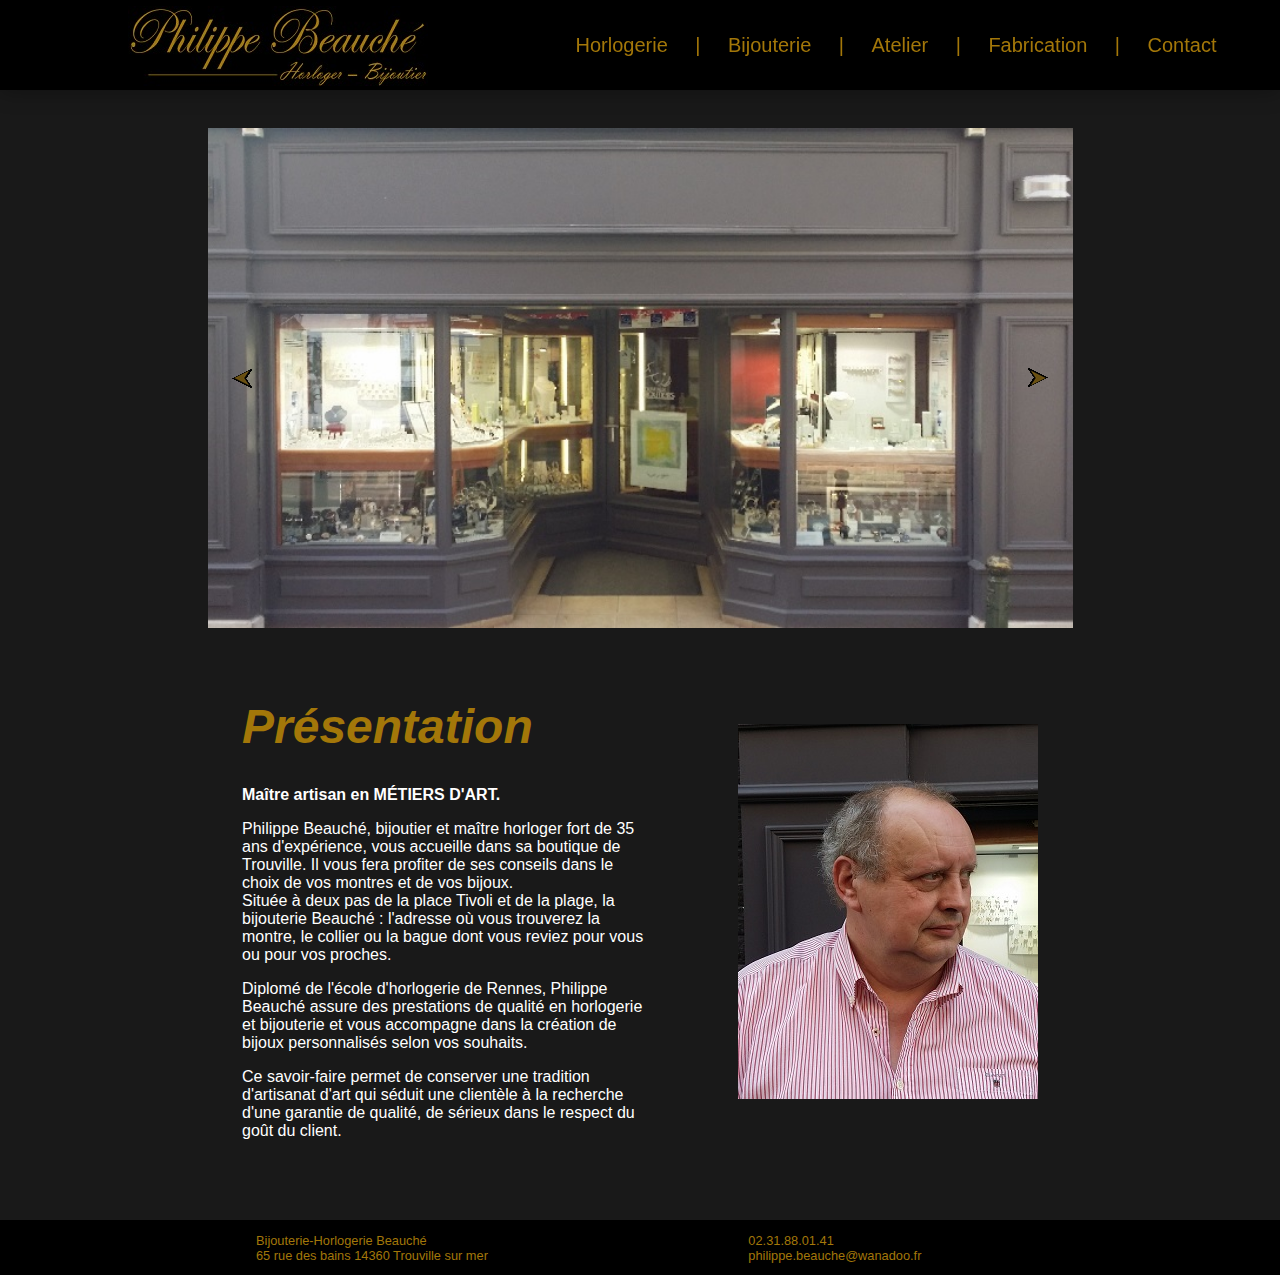
==== commit 0d47ae9e: "Update index 2025.html" ====
--- a/index.html
+++ b/index.html
@@ -64,7 +64,7 @@
 				<h2 style="color: white; font-size: medium; font-weight: bold">Maître artisan en MÉTIERS D'ART.</h2>
 				<p>Philippe Beauché, bijoutier et maître horloger fort de 35 ans d'expérience, vous accueille dans sa boutique de Trouville. Il vous fera profiter de ses conseils dans le choix de vos montres et de vos bijoux.<br/>Située à deux pas de la place Tivoli et de la plage, la bijouterie Beauché : l'adresse où vous trouverez la montre, le collier ou la bague dont vous reviez pour vous ou pour vos proches.<p>
 				<p>Diplomé de l'école d'horlogerie de Rennes, Philippe Beauché assure des prestations de qualité en horlogerie et bijouterie et vous accompagne dans la création de bijoux personnalisés selon vos souhaits.</p>
-				<p>Ce savoir-faire permet de conserver une tradition d'artisanat d'art qui séduit une clientèle à la recherche d'une garantie de qualité, de sérieux dans le respect du goût du client.<br/>Ce gage de qualité est affirmé par l'appartenance de la bijouterie Beauché au groupement national Nouveaux Bijoutiers permettant un grand choix de bijoux et montres de qualité ainsi que de nombreux avantages pour sa clientèle (partenariat, concours...).</p>
+				<p>Ce savoir-faire permet de conserver une tradition d'artisanat d'art qui séduit une clientèle à la recherche d'une garantie de qualité, de sérieux dans le respect du goût du client.</p>
 			</div>
 			<div id="portrait">
 				<img src="images/accueil/philippe-beauche-bijouterie-horlogerie-trouville.jpg" alt="portrait philippe beauche maitre horloger bijoutier trouville">
